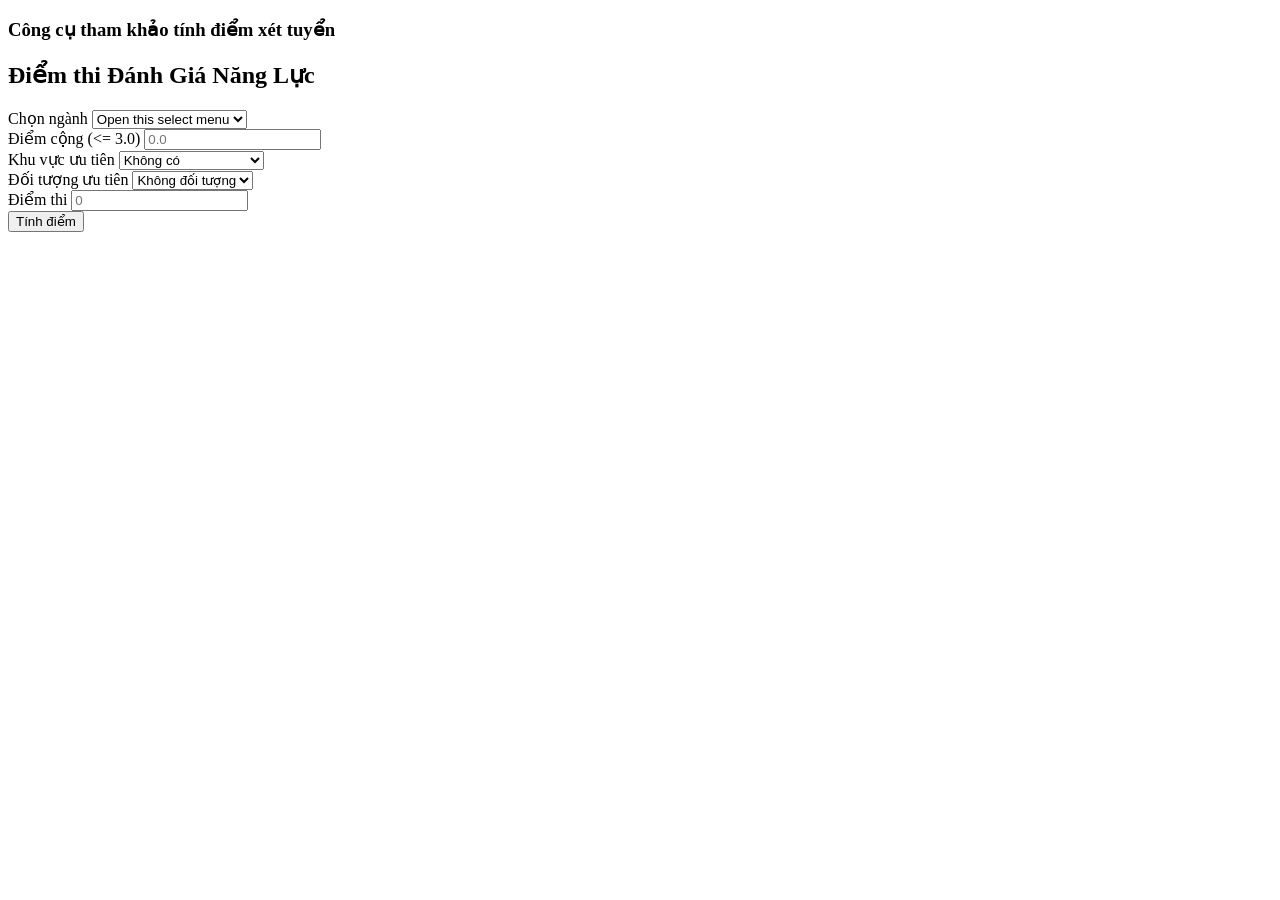
==== src/main/resources/templates/tinhdiemDGNL-view.html @ 7a11ef62 "Split view and result pages for VSAT/ĐGNL score calculation" ====
<!doctype html>
<html lang="en" xmlns:th="http://www.thymeleaf.org">

    <head th:replace="fragments/head :: head"></head>

    <body>
        <!-- Page Container -->
        <div id="page-container" class="page-header-dark main-content-boxed">

            <!-- Main Container -->
            <main id="main-container">

                <div th:replace="fragments/nav :: nav"></div>

                <!-- Page Content -->
                <div class="content">
                    <!-- Elements -->
                    <div class="block block-rounded">
                        <div class="block-header block-header-default">
                            <h3 class="block-title">Công cụ tham khảo tính điểm xét tuyển</h3>
                        </div>
                        <div class="block-content">
                            <form class="js-validation-dgnl" th:action="@{/tinhdiemDGNL}" method="POST">
                                <!-- Basic Elements -->
                                <h2 class="content-heading pt-0">Điểm thi <span class="fw-bold text-primary">
                                        Đánh Giá Năng Lực</span></h2>
                                <div class="row push">
                                    <div class="col-lg-6">
                                        <div class="mb-4">
                                            <!-- TODO: Should use <option th:each> to replace hardcode -->
                                            <label class="form-label" for="nganh-select">Chọn ngành</label>
                                            <select class="form-select" id="nganh-select" name="nganh-select">
                                                <option selected>Open this select menu</option>
                                                <option value="1">Option #1</option>
                                                <option value="2">Option #2</option>
                                                <option value="3">Option #3</option>
                                                <option value="4">Option #4</option>
                                                <option value="5">Option #5</option>
                                                <option value="6">Option #6</option>
                                                <option value="7">Option #7</option>
                                                <option value="8">Option #8</option>
                                                <option value="9">Option #9</option>
                                                <option value="10">Option #10</option>
                                            </select>
                                        </div>
                                        <div class="mb-4">
                                            <label class="form-label" for="diem-cong-input">Điểm cộng <span class="fw-bold text-primary">
                                                    (<= 3.0)</span></label>
                                            <input type="number" step="0.1" class="form-control" id="diem-cong-input" name="diem-cong-input"
                                                   placeholder="0.0">
                                        </div>
                                        <div class="mb-4">
                                            <label class="form-label" for="khuvuc-select">Khu vực ưu tiên</label>
                                            <select class="form-select" id="khuvuc-select" name="khuvuc-select">
                                                <option selected>Không có</option>
                                                <option value="1">Khu vực 1</option>
                                                <option value="2">Khu vực 2</option>
                                                <option value="3">Khu vực 3</option>
                                                <option value="2NT">Khu vực 2 nông thôn</option>
                                            </select>
                                        </div>
                                        <div class="mb-4">
                                            <label class="form-label" for="doituong-select">Đối tượng ưu tiên</label>
                                            <select class="form-select" id="doituong-select" name="doituong-select">
                                                <option selected>Không đối tượng</option>
                                                <option value="01">Đối tượng 01</option>
                                                <option value="02">Đối tượng 02</option>
                                                <option value="03">Đối tượng 03</option>
                                                <option value="04">Đối tượng 04</option>
                                                <option value="05">Đối tượng 05</option>
                                                <option value="06">Đối tượng 06</option>
                                                <option value="07">Đối tượng 07</option>
                                            </select>
                                        </div>
                                    </div>

                                    <div class="col-lg-6">
                                        <div class="mb-4">
                                            <label class="form-label" for="diem-thi-input">Điểm thi</label>
                                            <input type="number" class="form-control" id="diem-thi-input" name="diem-thi-input" placeholder="0">
                                        </div>
                                        <div class="mb-4">
                                            <button type="submit" class="btn btn-hero btn-primary">Tính điểm</button>
                                        </div>
                                    </div>

                                </div>
                                <!-- END Basic Elements -->
                            </form>
                        </div>
                    </div>
                    <!-- END Elements -->
                </div>
                <!-- END Page Content -->
            </main>
            <!-- END Main Container -->

        </div>
        <!-- END Page Container -->

    </body>

    <!-- JS -->
    <script th:src="@{/js/jquery.min.js}"></script>
    <script th:src="@{/js/jquery.validate.min.js}"></script>
    <script th:src="@{/js/dashmix.app.min.js}"></script>

    <script th:src="@{/js/dgnl_forms_validation.js}"></script>

</html>
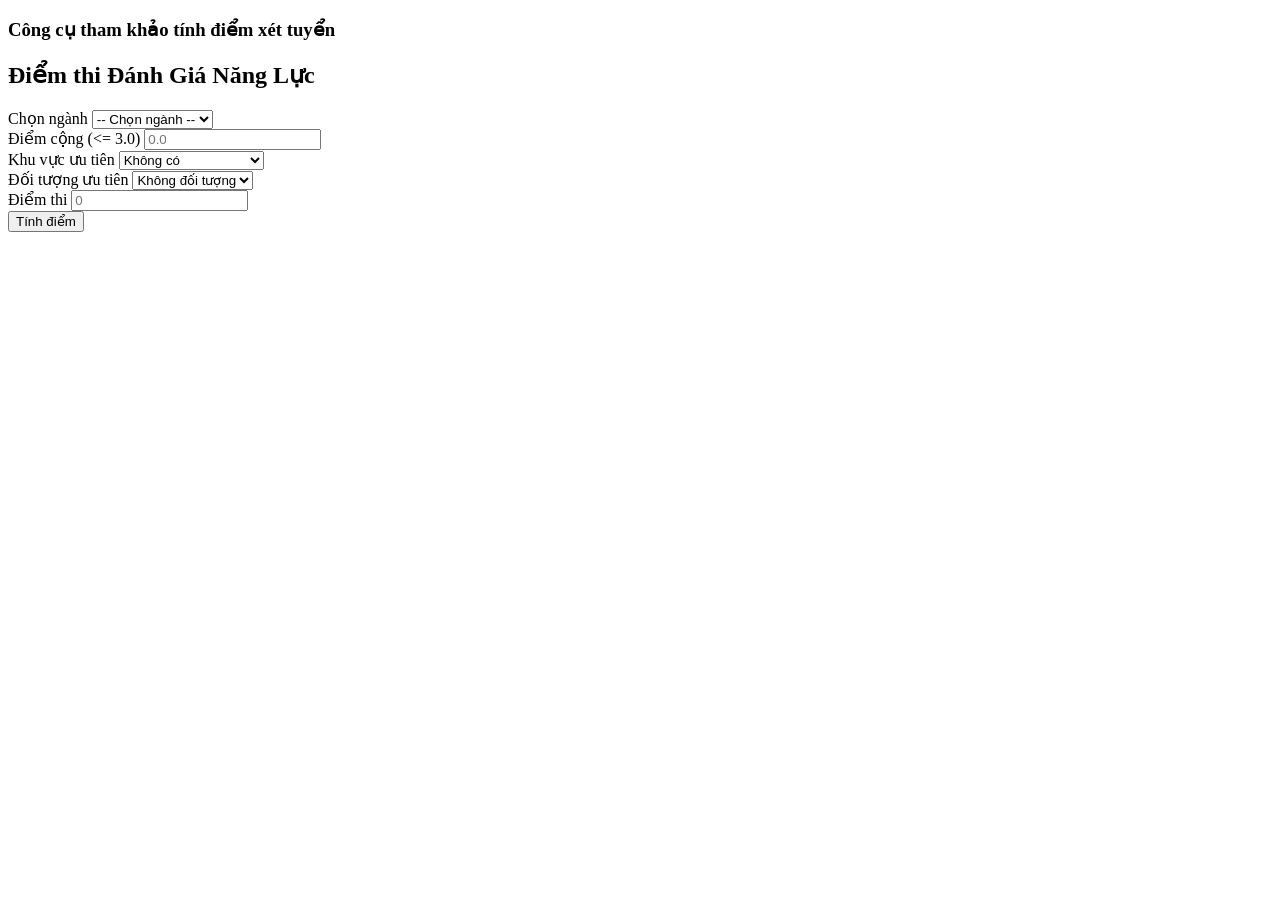
==== commit 9863f93c: "kaka, chắc lát cúp học quá" ====
--- a/src/main/resources/templates/tinhdiemDGNL-view.html
+++ b/src/main/resources/templates/tinhdiemDGNL-view.html
@@ -30,17 +30,13 @@
                                             <!-- TODO: Should use <option th:each> to replace hardcode -->
                                             <label class="form-label" for="nganh-select">Chọn ngành</label>
                                             <select class="form-select" id="nganh-select" name="nganh-select">
-                                                <option selected>Open this select menu</option>
-                                                <option value="1">Option #1</option>
-                                                <option value="2">Option #2</option>
-                                                <option value="3">Option #3</option>
-                                                <option value="4">Option #4</option>
-                                                <option value="5">Option #5</option>
-                                                <option value="6">Option #6</option>
-                                                <option value="7">Option #7</option>
-                                                <option value="8">Option #8</option>
-                                                <option value="9">Option #9</option>
-                                                <option value="10">Option #10</option>
+                                               <option value="">-- Chọn ngành --</option>
+
+                                                <option th:each="nganh : ${listNganh}"
+                                                        th:value="${nganh.manganh}"
+                                                        th:text="${nganh.manganh + ' - ' + nganh.tennganh}"
+                                                        th:selected="${nganh.manganh == selectedNganh}">
+                                                </option>
                                             </select>
                                         </div>
                                         <div class="mb-4">
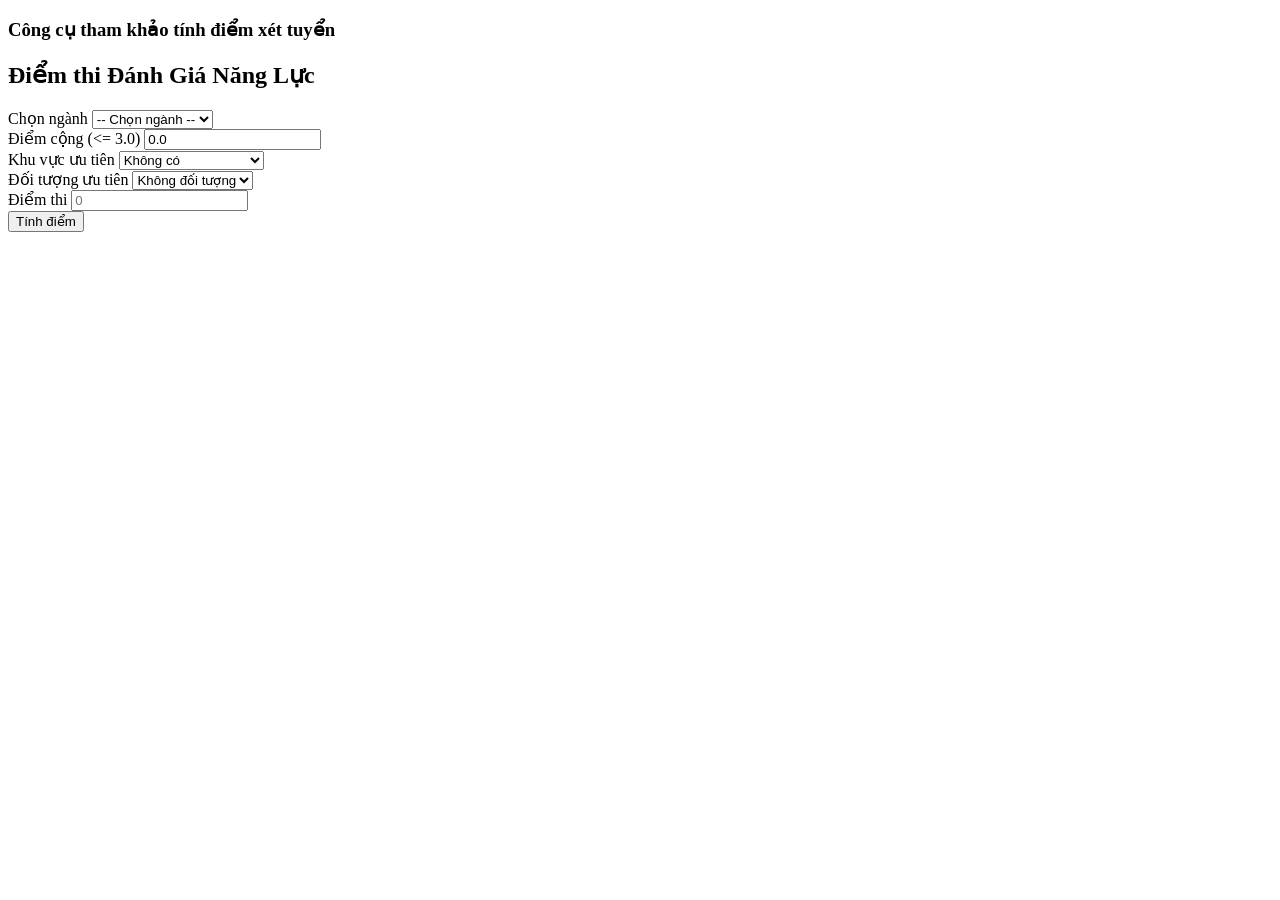
==== commit 147ef56e: "kakaka, nổ phân vị" ====
--- a/src/main/resources/templates/tinhdiemDGNL-view.html
+++ b/src/main/resources/templates/tinhdiemDGNL-view.html
@@ -43,7 +43,7 @@
                                             <label class="form-label" for="diem-cong-input">Điểm cộng <span class="fw-bold text-primary">
                                                     (<= 3.0)</span></label>
                                             <input type="number" step="0.1" class="form-control" id="diem-cong-input" name="diem-cong-input"
-                                                   placeholder="0.0">
+                                                   placeholder="0.0" value="0.0">
                                         </div>
                                         <div class="mb-4">
                                             <label class="form-label" for="khuvuc-select">Khu vực ưu tiên</label>
